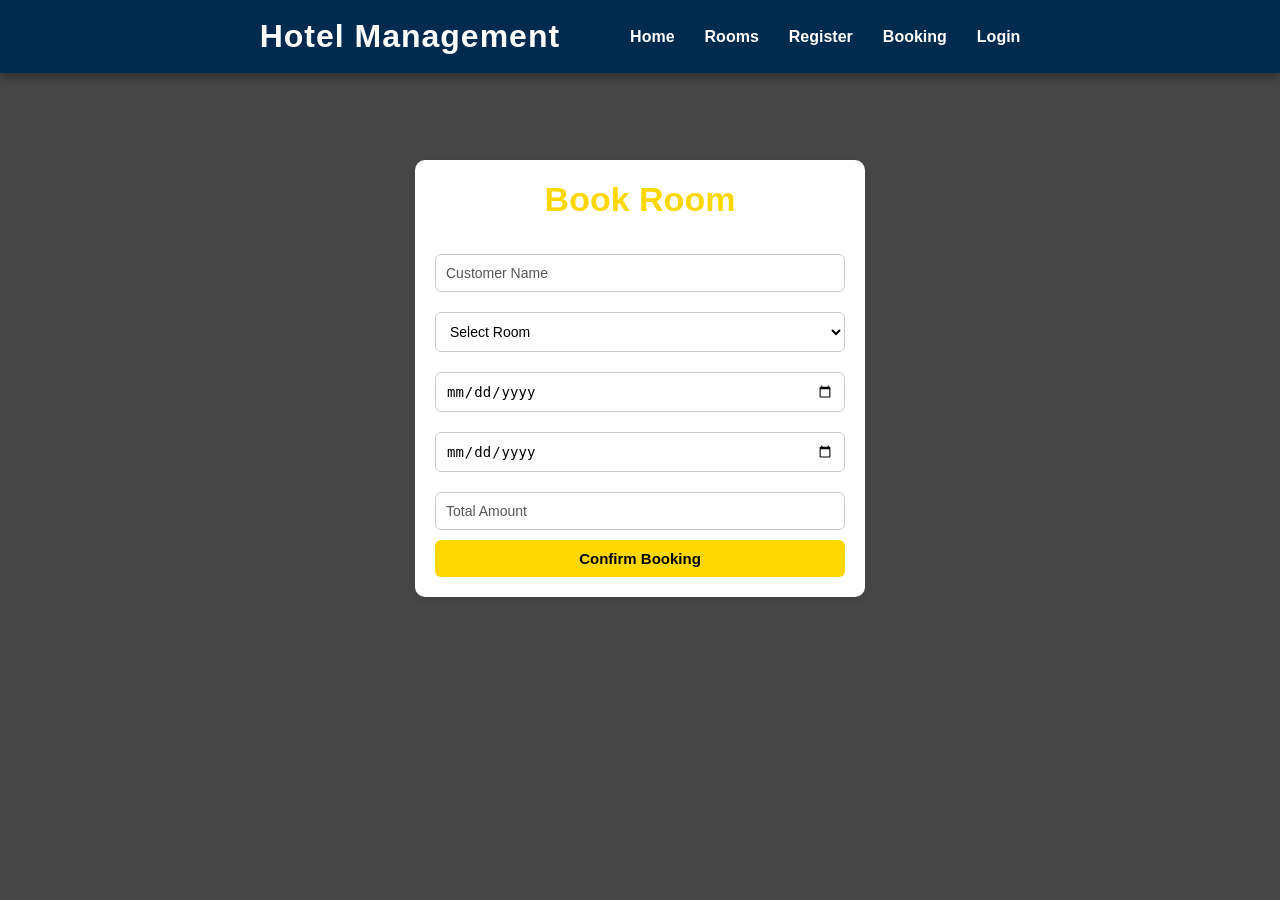
==== FrontEnd/booking.html @ 5aecfd77 "Initial commit" ====
<!DOCTYPE html>
<html lang="en">

<head>
    <meta charset="UTF-8">
    <meta name="viewport" content="width=device-width, initial-scale=1.0">

    <title>Booking</title>

    <link rel="stylesheet" href="style.css">
</head>

<body>

<header>
    <nav>
        <h1>Hotel Management</h1>

        <a href="index.html">Home</a>
        <a href="rooms.html">Rooms</a>
        <a href="register.html">Register</a>
        <a href="booking.html">Booking</a>
        <a href="login.html">Login</a>
    </nav>
</header>

<div class="container">

    <form id="bookingForm">

        <h2>Book Room</h2>

        <!-- Customer Name (ADD THIS - missing in your form) -->
        <input id="customerName" placeholder="Customer Name" required>

        <!-- Room dropdown (you already have this) -->
        <select id="roomId" required>
            <option value="">Select Room</option>
        </select>

        <input type="date" id="checkIn" required>
        <input type="date" id="checkOut" required>

        <!-- Total amount (optional but useful) -->
        <input id="totalAmount" placeholder="Total Amount" required>

        <button type="submit">Confirm Booking</button>

    </form>

    <!-- Booking List -->
    <div id="bookingList"></div>

</div>

<!-- ✅ API + JS CONNECTION -->
<script src="api.js"></script>
<script src="booking.js"></script>

<script>
loadBookings();
loadRoomsToDropdown(); // (we will create this in booking.js)
</script>

</body>
</html>
---- FrontEnd/style.css ----
/* ===================================================
   HOTEL MANAGEMENT SYSTEM
   STYLE.CSS
   PART 1 (Reset, Body, Navbar, Hero, Forms)
=================================================== */


/* =========================
   RESET
========================= */

*{
    margin: 0;
    padding: 0;
    box-sizing: border-box;
}


/* =========================
   BODY
========================= */

body{

    font-family: Arial, Helvetica, sans-serif;

    color: white;

    background-image:
        linear-gradient(rgba(0,0,0,0.72),
        rgba(0,0,0,0.72)),
        url("hotel.jpg");

    background-size: cover;

    background-position: center;

    background-repeat: no-repeat;

    background-attachment: fixed;

    min-height: 100vh;
}


/* =========================
   NAVBAR
========================= */

header{

    position: fixed;

    top: 0;

    left: 0;

    width: 100%;

    background: #002b4f;

    padding: 18px 40px;

    z-index: 1000;

    box-shadow: 0 4px 10px rgba(0,0,0,0.4);
}


nav{

    display: flex;

    justify-content: center;

    align-items: center;

    flex-wrap: wrap;

    gap: 30px;
}


nav h1{

    color: white;

    font-size: 32px;

    margin-right: 40px;

    letter-spacing: 1px;
}


nav a{

    color: white;

    text-decoration: none;

    font-size: 16px;

    font-weight: bold;

    transition: 0.3s ease;
}


nav a:hover{

    color: gold;
}


/* =========================
   HERO SECTION
========================= */

.hero{

    width: 100%;

    height: 100vh;

    display: flex;

    justify-content: center;

    align-items: center;

    text-align: center;

    padding: 20px;
}


.hero-content{

    max-width: 850px;
}


.hero-content h2{

    font-size: 68px;

    font-weight: bold;

    margin-bottom: 25px;

    color: gold;
}


.hero-content p{

    font-size: 24px;

    line-height: 1.7;

    margin-bottom: 35px;
}


.hero-content button{

    width: auto;

    padding: 16px 45px;

    border-radius: 40px;

    font-size: 18px;
}


/* =========================
   CONTAINER
========================= */

.container{

    width: 90%;

    max-width: 1200px;

    margin: auto;

    padding-top: 140px;

    display: flex;

    justify-content: center;

    align-items: center;

    flex-direction: column;

    animation: fadeIn .8s ease;
}


/* =========================
   PAGE TITLES
========================= */

.container h1{

    font-size: 42px;

    margin-bottom: 15px;

    text-align: center;
}


.container h2{

    color: gold;

    font-size: 34px;

    margin-bottom: 25px;

    text-align: center;
}


/* =========================
   FORM DESIGN
========================= */

form{

    width: 420px;

    background: rgba(0,0,0,0.78);

    padding: 40px;

    border-radius: 18px;

    backdrop-filter: blur(8px);

    box-shadow: 0 0 30px rgba(255,215,0,.18);

    margin-top: 25px;
}


form h2{

    text-align: center;

    margin-bottom: 30px;

    color: gold;

    font-size: 32px;
}


/* =========================
   INPUTS
========================= */

input{

    width: 100%;

    padding: 15px;

    margin-bottom: 20px;

    border: none;

    border-radius: 8px;

    font-size: 15px;

    background: white;

    color: black;
}


input::placeholder{

    color: #555;
}


input:focus{

    outline: 2px solid gold;
}


/* =========================
   TEXTAREA
========================= */

textarea{

    width: 100%;

    min-height: 150px;

    padding: 15px;

    margin-bottom: 20px;

    border: none;

    border-radius: 8px;

    resize: vertical;

    font-size: 15px;

    font-family: Arial, Helvetica, sans-serif;

    background: white;

    color: black;
}


textarea::placeholder{

    color: #555;
}


textarea:focus{

    outline: 2px solid gold;
}


/* =========================
   SELECT
========================= */

select{

    width: 100%;

    padding: 15px;

    margin-bottom: 20px;

    border: none;

    border-radius: 8px;

    font-size: 15px;

    background: white;

    color: black;
}


select:focus{

    outline: 2px solid gold;
}


/* =========================
   BUTTONS
========================= */

button{

    width: 100%;

    padding: 15px;

    border: none;

    border-radius: 8px;

    background: gold;

    color: black;

    font-size: 17px;

    font-weight: bold;

    cursor: pointer;

    transition: all .3s ease;
}


button:hover{

    background: white;

    transform: scale(1.03);

    box-shadow: 0 0 15px gold;
}
/* ===================================================
   HOTEL MANAGEMENT SYSTEM
   STYLE.CSS
   PART 2 (Room Cards, Booking, Contact, Animations)
=================================================== */


/* =========================
   ROOM LIST
========================= */

#roomlist{

    width: 100%;

    display: grid;

    grid-template-columns: repeat(auto-fit, minmax(300px,1fr));

    gap: 30px;

    margin-top: 40px;

    margin-bottom: 40px;
}


/* =========================
   ROOM CARD
========================= */

.room{

    background: rgba(0,0,0,.80);

    border-radius: 15px;

    padding: 25px;

    border: 1px solid rgba(255,255,255,.15);

    box-shadow: 0 0 15px rgba(0,0,0,.4);

    transition: all .35s ease;

    display: flex;

    flex-direction: column;

    justify-content: space-between;

    animation: slideUp .8s ease;
}


.room:hover{

    transform: translateY(-8px);

    box-shadow: 0 0 25px rgba(255,215,0,.4);

    border-color: gold;
}


/* =========================
   ROOM IMAGE
========================= */

.room img{

    width: 100%;

    height: 220px;

    object-fit: cover;

    border-radius: 12px;

    margin-bottom: 18px;
}


/* =========================
   ROOM TITLE
========================= */

.room h3{

    color: gold;

    font-size: 24px;

    margin-bottom: 18px;
}


/* =========================
   ROOM DETAILS
========================= */

.room p{

    font-size: 16px;

    line-height: 1.6;

    margin-bottom: 10px;
}


/* =========================
   ROOM BUTTON
========================= */

.room button{

    margin-top: 20px;
}


/* =========================
   ROOM STATUS
========================= */

.available{

    color: limegreen;

    font-weight: bold;

    font-size: 17px;
}


.booked{

    color: red;

    font-weight: bold;

    font-size: 17px;
}


/* =========================
   BOOKING PAGE
========================= */

#bookingForm{

    width: 450px;
}


/* =========================
   REGISTER PAGE
========================= */

#registerForm{

    width: 450px;
}


/* =========================
   LOGIN PAGE
========================= */

#loginForm{

    width: 450px;
}


/* =========================
   CONTACT PAGE
========================= */

#contactForm{

    width: 500px;
}


/* =========================
   CONTACT MESSAGE BOX
========================= */

#contactForm textarea{

    min-height: 180px;
}


/* =========================
   FORM LABELS
========================= */

label{

    display: block;

    margin-bottom: 8px;

    font-size: 15px;

    font-weight: bold;
}


/* =========================
   SUCCESS MESSAGE
========================= */

.success{

    color: limegreen;

    font-size: 16px;

    text-align: center;

    margin-top: 15px;
}


/* =========================
   ERROR MESSAGE
========================= */

.error{

    color: red;

    font-size: 16px;

    text-align: center;

    margin-top: 15px;
}


/* =========================
   CARD SHADOW
========================= */

.shadow{

    box-shadow: 0 0 20px rgba(255,215,0,.2);
}


/* =========================
   TEXT ALIGNMENT
========================= */

.center{

    text-align: center;
}


/* =========================
   SPACING
========================= */

.mt-20{

    margin-top: 20px;
}

.mt-30{

    margin-top: 30px;
}

.mt-40{

    margin-top: 40px;
}

.mb-20{

    margin-bottom: 20px;
}

.mb-30{

    margin-bottom: 30px;
}

.mb-40{

    margin-bottom: 40px;
}


/* =========================
   ANIMATIONS
========================= */

@keyframes slideUp{

    from{

        opacity: 0;

        transform: translateY(40px);
    }

    to{

        opacity: 1;

        transform: translateY(0);
    }
}


@keyframes fadeIn{

    from{

        opacity: 0;
    }

    to{

        opacity: 1;
    }
}


/* =========================
   HOVER EFFECTS
========================= */

input:hover,
textarea:hover,
select:hover{

    box-shadow: 0 0 10px rgba(255,215,0,.25);
}


/* =========================
   LINKS
========================= */

a{

    transition: .3s;
}


a:hover{

    color: gold;
}


/* =========================
   SCROLLBAR
========================= */

::-webkit-scrollbar{

    width: 10px;
}

::-webkit-scrollbar-track{

    background: #111;
}

::-webkit-scrollbar-thumb{

    background: gold;

    border-radius: 20px;
}

::-webkit-scrollbar-thumb:hover{

    background: white;
}
/* =========================
   BUTTONS
========================= */

button {
    padding: 10px 18px;
    border: none;
    border-radius: 6px;
    cursor: pointer;
    font-size: 15px;
    transition: 0.3s ease;
}

button:hover {
    transform: scale(1.05);
    opacity: 0.9;
}

/* Primary Button */
.btn-primary {
    background-color: #3498db;
    color: white;
}

/* Success Button */
.btn-success {
    background-color: #2ecc71;
    color: white;
}

/* Danger Button */
.btn-danger {
    background-color: #e74c3c;
    color: white;
}

/* Warning Button */
.btn-warning {
    background-color: #f1c40f;
    color: black;
}

/* =========================
   TABLES
========================= */

table {
    width: 100%;
    border-collapse: collapse;
    margin-top: 20px;
    background: #fff;
    border-radius: 10px;
    overflow: hidden;
    box-shadow: 0 2px 10px rgba(0,0,0,0.1);
}

table thead {
    background-color: #34495e;
    color: white;
}

table th, table td {
    padding: 12px;
    text-align: center;
    border-bottom: 1px solid #ddd;
}

table tr:hover {
    background-color: #f2f2f2;
}

/* =========================
   FORM STYLING
========================= */

form {
    width: 100%;
    max-width: 600px;
    margin: 20px auto;
    background: #ffffff;
    padding: 20px;
    border-radius: 10px;
    box-shadow: 0 3px 10px rgba(0,0,0,0.1);
}

form input,
form select,
form textarea {
    width: 100%;
    padding: 10px;
    margin: 10px 0;
    border: 1px solid #ccc;
    border-radius: 6px;
    font-size: 14px;
}

/* =========================
   FOOTER
========================= */

footer {
    text-align: center;
    padding: 15px;
    background-color: #2c3e50;
    color: white;
    margin-top: 30px;
}

/* =========================
   RESPONSIVE DESIGN
========================= */

@media (max-width: 768px) {
    .container {
        width: 95%;
        padding: 10px;
    }

    table th, table td {
        font-size: 12px;
        padding: 8px;
    }

    form {
        width: 95%;
    }

    button {
        width: 100%;
        margin-top: 10px;
    }
}
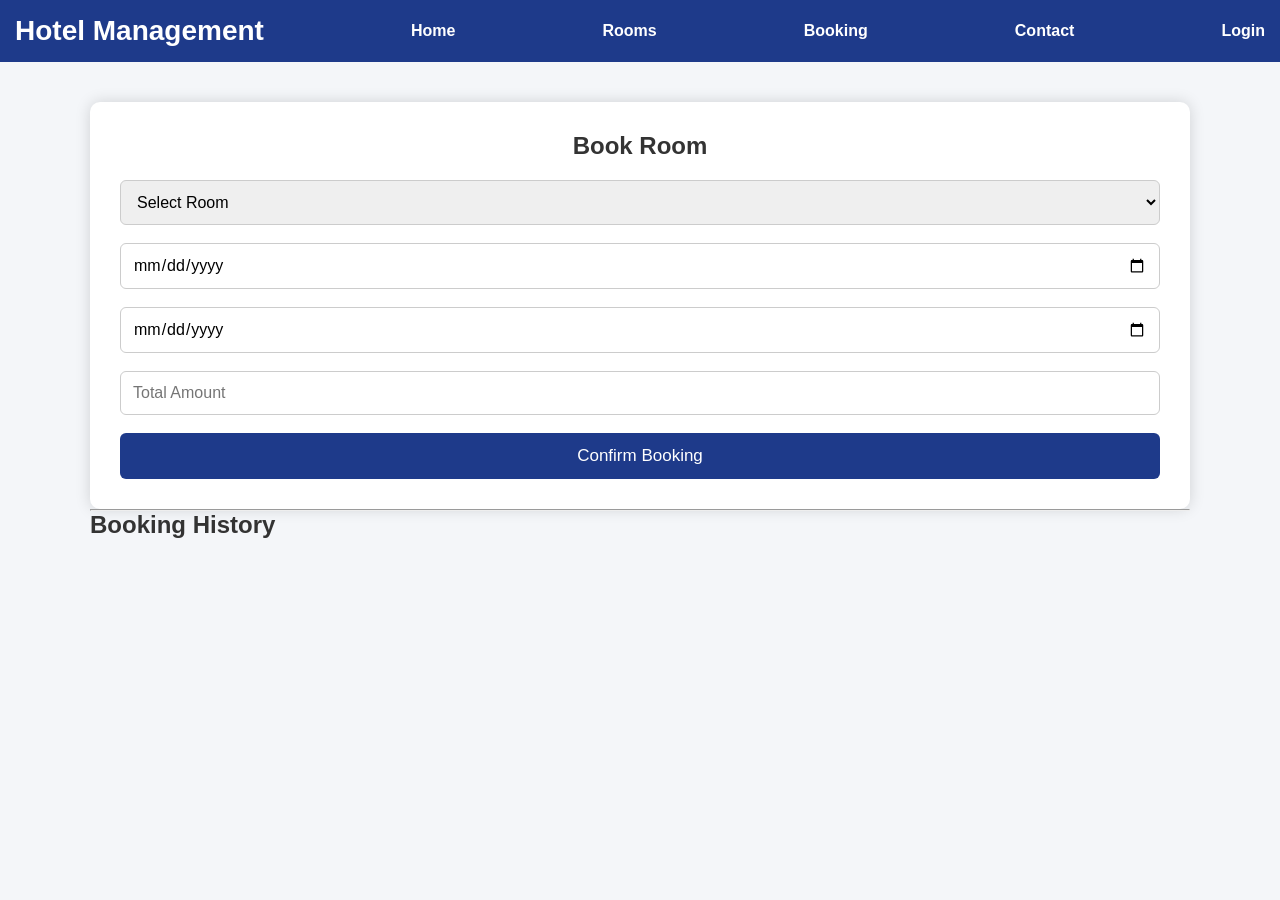
==== commit 3ff3f6f4: "Fix frontend-backend integration and booking workflow" ====
--- a/FrontEnd/booking.html
+++ b/FrontEnd/booking.html
@@ -2,65 +2,94 @@
 <html lang="en">
 
 <head>
-    <meta charset="UTF-8">
-    <meta name="viewport" content="width=device-width, initial-scale=1.0">
 
-    <title>Booking</title>
+<meta charset="UTF-8">
 
-    <link rel="stylesheet" href="style.css">
+<meta name="viewport"
+content="width=device-width, initial-scale=1.0">
+
+<title>Booking</title>
+
+<link rel="stylesheet"
+href="style.css">
+
 </head>
 
 <body>
 
 <header>
-    <nav>
-        <h1>Hotel Management</h1>
 
-        <a href="index.html">Home</a>
-        <a href="rooms.html">Rooms</a>
-        <a href="register.html">Register</a>
-        <a href="booking.html">Booking</a>
-        <a href="login.html">Login</a>
-    </nav>
+<nav>
+
+<h1>Hotel Management</h1>
+
+<a href="index.html">Home</a>
+<a href="rooms.html">Rooms</a>
+<a href="booking.html">Booking</a>
+<a href="contact.html">Contact</a>
+
+<span id="navAuthSlot">
+<a href="login.html">Login</a>
+</span>
+
+</nav>
+
 </header>
 
 <div class="container">
 
-    <form id="bookingForm">
+<form id="bookingForm">
 
-        <h2>Book Room</h2>
+<h2>Book Room</h2>
 
-        <!-- Customer Name (ADD THIS - missing in your form) -->
-        <input id="customerName" placeholder="Customer Name" required>
+<select id="roomId" required>
 
-        <!-- Room dropdown (you already have this) -->
-        <select id="roomId" required>
-            <option value="">Select Room</option>
-        </select>
+<option value="">
 
-        <input type="date" id="checkIn" required>
-        <input type="date" id="checkOut" required>
+Select Room
 
-        <!-- Total amount (optional but useful) -->
-        <input id="totalAmount" placeholder="Total Amount" required>
+</option>
 
-        <button type="submit">Confirm Booking</button>
+</select>
 
-    </form>
+<input
+type="date"
+id="checkIn"
+required>
 
-    <!-- Booking List -->
-    <div id="bookingList"></div>
+<input
+type="date"
+id="checkOut"
+required>
+
+<input
+type="number"
+id="totalAmount"
+placeholder="Total Amount"
+required>
+
+<button type="submit">
+
+Confirm Booking
+
+</button>
+
+</form>
+
+<hr>
+
+<h2>Booking History</h2>
+
+<div id="bookingList">
 
 </div>
 
-<!-- ✅ API + JS CONNECTION -->
+</div>
+
 <script src="api.js"></script>
+<script src="script.js"></script>
 <script src="booking.js"></script>
 
-<script>
-loadBookings();
-loadRoomsToDropdown(); // (we will create this in booking.js)
-</script>
+</body>
 
-</body>
 </html>
--- a/FrontEnd/style.css
+++ b/FrontEnd/style.css
@@ -1,926 +1,372 @@
-/* ===================================================
+/* ==========================
    HOTEL MANAGEMENT SYSTEM
-   STYLE.CSS
-   PART 1 (Reset, Body, Navbar, Hero, Forms)
-=================================================== */
-
-
-/* =========================
-   RESET
-========================= */
+========================== */
 
 *{
-    margin: 0;
-    padding: 0;
-    box-sizing: border-box;
-}
-
-
-/* =========================
-   BODY
-========================= */
+    margin:0;
+    padding:0;
+    box-sizing:border-box;
+    font-family:Arial,Helvetica,sans-serif;
+}
 
 body{
-
-    font-family: Arial, Helvetica, sans-serif;
-
-    color: white;
-
-    background-image:
-        linear-gradient(rgba(0,0,0,0.72),
-        rgba(0,0,0,0.72)),
-        url("hotel.jpg");
-
-    background-size: cover;
-
-    background-position: center;
-
-    background-repeat: no-repeat;
-
-    background-attachment: fixed;
-
-    min-height: 100vh;
-}
-
-
-/* =========================
+    background:#f4f6f9;
+    color:#333;
+}
+
+/* ==========================
    NAVBAR
-========================= */
+========================== */
 
 header{
-
-    position: fixed;
-
-    top: 0;
-
-    left: 0;
-
-    width: 100%;
-
-    background: #002b4f;
-
-    padding: 18px 40px;
-
-    z-index: 1000;
-
-    box-shadow: 0 4px 10px rgba(0,0,0,0.4);
-}
-
+    background:#1e3a8a;
+    padding:15px;
+    color:white;
+}
 
 nav{
-
-    display: flex;
-
-    justify-content: center;
-
-    align-items: center;
-
-    flex-wrap: wrap;
-
-    gap: 30px;
-}
-
+    display:flex;
+    align-items:center;
+    justify-content:space-between;
+    flex-wrap:wrap;
+}
 
 nav h1{
-
-    color: white;
-
-    font-size: 32px;
-
-    margin-right: 40px;
-
-    letter-spacing: 1px;
-}
-
+    font-size:28px;
+}
 
 nav a{
-
-    color: white;
-
-    text-decoration: none;
-
-    font-size: 16px;
-
-    font-weight: bold;
-
-    transition: 0.3s ease;
-}
-
+    color:white;
+    text-decoration:none;
+    margin-left:18px;
+    font-weight:bold;
+}
 
 nav a:hover{
-
-    color: gold;
-}
-
-
-/* =========================
-   HERO SECTION
-========================= */
+    color:#ffd54f;
+}
+
+#navAuthSlot{
+    display:flex;
+    align-items:center;
+    gap:15px;
+}
+
+/* ==========================
+   HERO
+========================== */
 
 .hero{
-
-    width: 100%;
-
-    height: 100vh;
-
-    display: flex;
-
-    justify-content: center;
-
-    align-items: center;
-
-    text-align: center;
-
-    padding: 20px;
-}
-
-
-.hero-content{
-
-    max-width: 850px;
-}
-
-
-.hero-content h2{
-
-    font-size: 68px;
-
-    font-weight: bold;
-
-    margin-bottom: 25px;
-
-    color: gold;
-}
-
-
-.hero-content p{
-
-    font-size: 24px;
-
-    line-height: 1.7;
-
-    margin-bottom: 35px;
-}
-
-
-.hero-content button{
-
-    width: auto;
-
-    padding: 16px 45px;
-
-    border-radius: 40px;
-
-    font-size: 18px;
-}
-
-
-/* =========================
+    height:80vh;
+    display:flex;
+    justify-content:center;
+    align-items:center;
+    text-align:center;
+    background:linear-gradient(rgba(0,0,0,.55),rgba(0,0,0,.55)),
+               url("https://images.unsplash.com/photo-1566073771259-6a8506099945?auto=format&fit=crop&w=1600&q=80");
+    background-size:cover;
+    background-position:center;
+    color:white;
+}
+
+.hero h2{
+    font-size:52px;
+    margin-bottom:20px;
+}
+
+.hero p{
+    font-size:22px;
+    margin-bottom:30px;
+}
+
+.hero button{
+
+    background:#ff9800;
+
+    border:none;
+
+    color:white;
+
+    padding:15px 40px;
+
+    font-size:18px;
+
+    border-radius:8px;
+
+    cursor:pointer;
+
+}
+
+.hero button:hover{
+
+    background:#f57c00;
+
+}
+
+/* ==========================
    CONTAINER
-========================= */
+========================== */
 
 .container{
 
-    width: 90%;
-
-    max-width: 1200px;
-
-    margin: auto;
-
-    padding-top: 140px;
-
-    display: flex;
-
-    justify-content: center;
-
-    align-items: center;
-
-    flex-direction: column;
-
-    animation: fadeIn .8s ease;
-}
-
-
-/* =========================
-   PAGE TITLES
-========================= */
-
-.container h1{
-
-    font-size: 42px;
-
-    margin-bottom: 15px;
-
-    text-align: center;
-}
-
-
-.container h2{
-
-    color: gold;
-
-    font-size: 34px;
-
-    margin-bottom: 25px;
-
-    text-align: center;
-}
-
-
-/* =========================
-   FORM DESIGN
-========================= */
+    width:90%;
+
+    max-width:1100px;
+
+    margin:40px auto;
+
+}
+
+/* ==========================
+   FORM
+========================== */
 
 form{
 
-    width: 420px;
-
-    background: rgba(0,0,0,0.78);
-
-    padding: 40px;
-
-    border-radius: 18px;
-
-    backdrop-filter: blur(8px);
-
-    box-shadow: 0 0 30px rgba(255,215,0,.18);
-
-    margin-top: 25px;
-}
-
+    background:white;
+
+    padding:30px;
+
+    border-radius:10px;
+
+    box-shadow:0 0 15px rgba(0,0,0,.15);
+
+}
 
 form h2{
 
-    text-align: center;
-
-    margin-bottom: 30px;
-
-    color: gold;
-
-    font-size: 32px;
-}
-
-
-/* =========================
-   INPUTS
-========================= */
-
-input{
-
-    width: 100%;
-
-    padding: 15px;
-
-    margin-bottom: 20px;
-
-    border: none;
-
-    border-radius: 8px;
-
-    font-size: 15px;
-
-    background: white;
-
-    color: black;
-}
-
-
-input::placeholder{
-
-    color: #555;
-}
-
-
-input:focus{
-
-    outline: 2px solid gold;
-}
-
-
-/* =========================
-   TEXTAREA
-========================= */
-
+    margin-bottom:20px;
+
+    text-align:center;
+
+}
+
+input,
+select,
 textarea{
 
-    width: 100%;
-
-    min-height: 150px;
-
-    padding: 15px;
-
-    margin-bottom: 20px;
-
-    border: none;
-
-    border-radius: 8px;
-
-    resize: vertical;
-
-    font-size: 15px;
-
-    font-family: Arial, Helvetica, sans-serif;
-
-    background: white;
-
-    color: black;
-}
-
-
-textarea::placeholder{
-
-    color: #555;
-}
-
-
-textarea:focus{
-
-    outline: 2px solid gold;
-}
-
-
-/* =========================
-   SELECT
-========================= */
-
-select{
-
-    width: 100%;
-
-    padding: 15px;
-
-    margin-bottom: 20px;
-
-    border: none;
-
-    border-radius: 8px;
-
-    font-size: 15px;
-
-    background: white;
-
-    color: black;
-}
-
-
-select:focus{
-
-    outline: 2px solid gold;
-}
-
-
-/* =========================
-   BUTTONS
-========================= */
+    width:100%;
+
+    padding:12px;
+
+    margin-bottom:18px;
+
+    border:1px solid #ccc;
+
+    border-radius:6px;
+
+    font-size:16px;
+
+}
+
+textarea{
+
+    resize:vertical;
+
+    min-height:120px;
+
+}
 
 button{
 
-    width: 100%;
-
-    padding: 15px;
-
-    border: none;
-
-    border-radius: 8px;
-
-    background: gold;
-
-    color: black;
-
-    font-size: 17px;
-
-    font-weight: bold;
-
-    cursor: pointer;
-
-    transition: all .3s ease;
-}
-
+    width:100%;
+
+    padding:13px;
+
+    background:#1e3a8a;
+
+    color:white;
+
+    border:none;
+
+    border-radius:6px;
+
+    cursor:pointer;
+
+    font-size:17px;
+
+}
 
 button:hover{
 
-    background: white;
-
-    transform: scale(1.03);
-
-    box-shadow: 0 0 15px gold;
-}
-/* ===================================================
-   HOTEL MANAGEMENT SYSTEM
-   STYLE.CSS
-   PART 2 (Room Cards, Booking, Contact, Animations)
-=================================================== */
-
-
-/* =========================
-   ROOM LIST
-========================= */
+    background:#16306f;
+
+}
+
+/* ==========================
+   ROOM ADD FORM
+========================== */
+
+.room-form{
+
+    display:grid;
+
+    grid-template-columns:repeat(auto-fit,minmax(180px,1fr));
+
+    gap:15px;
+
+    margin-bottom:30px;
+
+}
+
+/* ==========================
+   ROOM GRID
+========================== */
 
 #roomlist{
 
-    width: 100%;
-
-    display: grid;
-
-    grid-template-columns: repeat(auto-fit, minmax(300px,1fr));
-
-    gap: 30px;
-
-    margin-top: 40px;
-
-    margin-bottom: 40px;
-}
-
-
-/* =========================
-   ROOM CARD
-========================= */
+    display:grid;
+
+    grid-template-columns:repeat(auto-fit,minmax(280px,1fr));
+
+    gap:20px;
+
+}
 
 .room{
 
-    background: rgba(0,0,0,.80);
-
-    border-radius: 15px;
-
-    padding: 25px;
-
-    border: 1px solid rgba(255,255,255,.15);
-
-    box-shadow: 0 0 15px rgba(0,0,0,.4);
-
-    transition: all .35s ease;
-
-    display: flex;
-
-    flex-direction: column;
-
-    justify-content: space-between;
-
-    animation: slideUp .8s ease;
-}
-
+    background:white;
+
+    border-radius:10px;
+
+    padding:20px;
+
+    box-shadow:0 0 10px rgba(0,0,0,.15);
+
+    transition:.3s;
+
+}
 
 .room:hover{
 
-    transform: translateY(-8px);
-
-    box-shadow: 0 0 25px rgba(255,215,0,.4);
-
-    border-color: gold;
-}
-
-
-/* =========================
-   ROOM IMAGE
-========================= */
-
-.room img{
-
-    width: 100%;
-
-    height: 220px;
-
-    object-fit: cover;
-
-    border-radius: 12px;
-
-    margin-bottom: 18px;
-}
-
-
-/* =========================
-   ROOM TITLE
-========================= */
+    transform:translateY(-5px);
+
+}
 
 .room h3{
 
-    color: gold;
-
-    font-size: 24px;
-
-    margin-bottom: 18px;
-}
-
-
-/* =========================
-   ROOM DETAILS
-========================= */
+    color:#1e3a8a;
+
+    margin-bottom:15px;
+
+}
 
 .room p{
 
-    font-size: 16px;
-
-    line-height: 1.6;
-
-    margin-bottom: 10px;
-}
-
-
-/* =========================
-   ROOM BUTTON
-========================= */
+    margin:8px 0;
+
+}
 
 .room button{
 
-    margin-top: 20px;
-}
-
-
-/* =========================
-   ROOM STATUS
-========================= */
-
-.available{
-
-    color: limegreen;
-
-    font-weight: bold;
-
-    font-size: 17px;
-}
-
-
-.booked{
-
-    color: red;
-
-    font-weight: bold;
-
-    font-size: 17px;
-}
-
-
-/* =========================
-   BOOKING PAGE
-========================= */
-
-#bookingForm{
-
-    width: 450px;
-}
-
-
-/* =========================
-   REGISTER PAGE
-========================= */
-
-#registerForm{
-
-    width: 450px;
-}
-
-
-/* =========================
-   LOGIN PAGE
-========================= */
-
-#loginForm{
-
-    width: 450px;
-}
-
-
-/* =========================
-   CONTACT PAGE
-========================= */
-
-#contactForm{
-
-    width: 500px;
-}
-
-
-/* =========================
-   CONTACT MESSAGE BOX
-========================= */
-
-#contactForm textarea{
-
-    min-height: 180px;
-}
-
-
-/* =========================
-   FORM LABELS
-========================= */
-
-label{
-
-    display: block;
-
-    margin-bottom: 8px;
-
-    font-size: 15px;
-
-    font-weight: bold;
-}
-
-
-/* =========================
-   SUCCESS MESSAGE
-========================= */
-
-.success{
-
-    color: limegreen;
-
-    font-size: 16px;
-
-    text-align: center;
-
-    margin-top: 15px;
-}
-
-
-/* =========================
-   ERROR MESSAGE
-========================= */
-
-.error{
-
-    color: red;
-
-    font-size: 16px;
-
-    text-align: center;
-
-    margin-top: 15px;
-}
-
-
-/* =========================
-   CARD SHADOW
-========================= */
-
-.shadow{
-
-    box-shadow: 0 0 20px rgba(255,215,0,.2);
-}
-
-
-/* =========================
-   TEXT ALIGNMENT
-========================= */
-
-.center{
-
-    text-align: center;
-}
-
-
-/* =========================
-   SPACING
-========================= */
-
-.mt-20{
-
-    margin-top: 20px;
-}
-
-.mt-30{
-
-    margin-top: 30px;
-}
-
-.mt-40{
-
-    margin-top: 40px;
-}
-
-.mb-20{
-
-    margin-bottom: 20px;
-}
-
-.mb-30{
-
-    margin-bottom: 30px;
-}
-
-.mb-40{
-
-    margin-bottom: 40px;
-}
-
-
-/* =========================
-   ANIMATIONS
-========================= */
-
-@keyframes slideUp{
-
-    from{
-
-        opacity: 0;
-
-        transform: translateY(40px);
+    margin-top:15px;
+
+}
+
+/* ==========================
+   BOOKINGS
+========================== */
+
+#bookingList{
+
+    display:grid;
+
+    gap:20px;
+
+    margin-top:30px;
+
+}
+
+/* ==========================
+   PAYMENTS
+========================== */
+
+#paymentList{
+
+    display:grid;
+
+    gap:20px;
+
+    margin-top:30px;
+
+}
+
+/* ==========================
+   CONTACT
+========================== */
+
+textarea{
+
+    height:140px;
+
+}
+
+/* ==========================
+   LINKS
+========================== */
+
+p{
+
+    text-align:center;
+
+}
+
+p a{
+
+    color:#1e3a8a;
+
+    text-decoration:none;
+
+}
+
+p a:hover{
+
+    text-decoration:underline;
+
+}
+
+/* ==========================
+   FOOTER
+========================== */
+
+footer{
+
+    margin-top:50px;
+
+    background:#1e3a8a;
+
+    color:white;
+
+    text-align:center;
+
+    padding:20px;
+
+}
+
+/* ==========================
+   MOBILE
+========================== */
+
+@media(max-width:768px){
+
+    nav{
+
+        flex-direction:column;
+
+        gap:15px;
+
     }
 
-    to{
-
-        opacity: 1;
-
-        transform: translateY(0);
+    .hero h2{
+
+        font-size:36px;
+
     }
-}
-
-
-@keyframes fadeIn{
-
-    from{
-
-        opacity: 0;
+
+    .hero p{
+
+        font-size:18px;
+
     }
 
-    to{
-
-        opacity: 1;
-    }
-}
-
-
-/* =========================
-   HOVER EFFECTS
-========================= */
-
-input:hover,
-textarea:hover,
-select:hover{
-
-    box-shadow: 0 0 10px rgba(255,215,0,.25);
-}
-
-
-/* =========================
-   LINKS
-========================= */
-
-a{
-
-    transition: .3s;
-}
-
-
-a:hover{
-
-    color: gold;
-}
-
-
-/* =========================
-   SCROLLBAR
-========================= */
-
-::-webkit-scrollbar{
-
-    width: 10px;
-}
-
-::-webkit-scrollbar-track{
-
-    background: #111;
-}
-
-::-webkit-scrollbar-thumb{
-
-    background: gold;
-
-    border-radius: 20px;
-}
-
-::-webkit-scrollbar-thumb:hover{
-
-    background: white;
-}
-/* =========================
-   BUTTONS
-========================= */
-
-button {
-    padding: 10px 18px;
-    border: none;
-    border-radius: 6px;
-    cursor: pointer;
-    font-size: 15px;
-    transition: 0.3s ease;
-}
-
-button:hover {
-    transform: scale(1.05);
-    opacity: 0.9;
-}
-
-/* Primary Button */
-.btn-primary {
-    background-color: #3498db;
-    color: white;
-}
-
-/* Success Button */
-.btn-success {
-    background-color: #2ecc71;
-    color: white;
-}
-
-/* Danger Button */
-.btn-danger {
-    background-color: #e74c3c;
-    color: white;
-}
-
-/* Warning Button */
-.btn-warning {
-    background-color: #f1c40f;
-    color: black;
-}
-
-/* =========================
-   TABLES
-========================= */
-
-table {
-    width: 100%;
-    border-collapse: collapse;
-    margin-top: 20px;
-    background: #fff;
-    border-radius: 10px;
-    overflow: hidden;
-    box-shadow: 0 2px 10px rgba(0,0,0,0.1);
-}
-
-table thead {
-    background-color: #34495e;
-    color: white;
-}
-
-table th, table td {
-    padding: 12px;
-    text-align: center;
-    border-bottom: 1px solid #ddd;
-}
-
-table tr:hover {
-    background-color: #f2f2f2;
-}
-
-/* =========================
-   FORM STYLING
-========================= */
-
-form {
-    width: 100%;
-    max-width: 600px;
-    margin: 20px auto;
-    background: #ffffff;
-    padding: 20px;
-    border-radius: 10px;
-    box-shadow: 0 3px 10px rgba(0,0,0,0.1);
-}
-
-form input,
-form select,
-form textarea {
-    width: 100%;
-    padding: 10px;
-    margin: 10px 0;
-    border: 1px solid #ccc;
-    border-radius: 6px;
-    font-size: 14px;
-}
-
-/* =========================
-   FOOTER
-========================= */
-
-footer {
-    text-align: center;
-    padding: 15px;
-    background-color: #2c3e50;
-    color: white;
-    margin-top: 30px;
-}
-
-/* =========================
-   RESPONSIVE DESIGN
-========================= */
-
-@media (max-width: 768px) {
-    .container {
-        width: 95%;
-        padding: 10px;
-    }
-
-    table th, table td {
-        font-size: 12px;
-        padding: 8px;
-    }
-
-    form {
-        width: 95%;
-    }
-
-    button {
-        width: 100%;
-        margin-top: 10px;
-    }
 }
